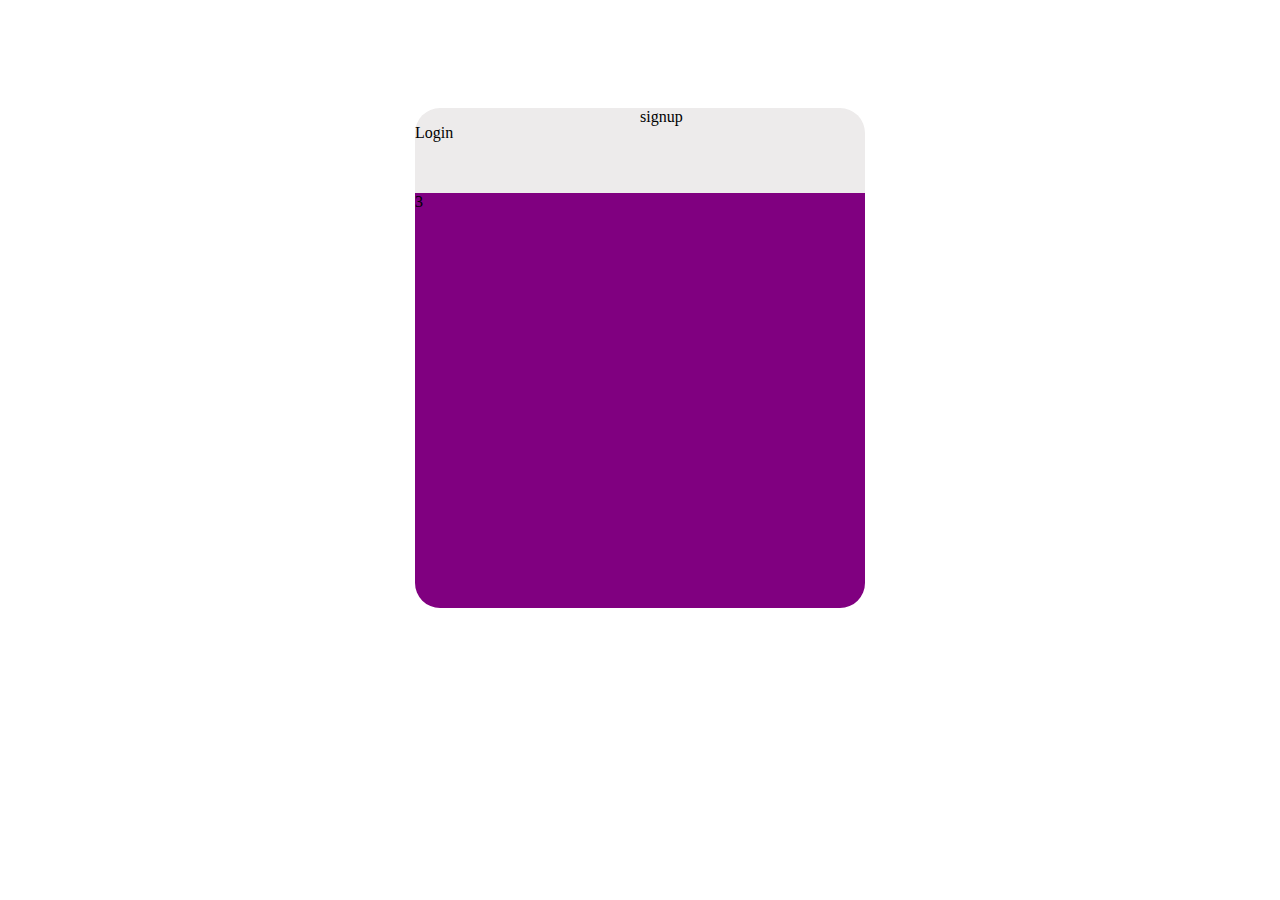
==== auth.html @ 29542b41 "menu" ====
<!DOCTYPE html>
<html lang="en">
<head>
    <meta charset="UTF-8">
    <meta name="viewport" content="width=device-width, initial-scale=1.0">
    <title>Login</title>
    <style>
        .auhtPage{
            display: flex;
            justify-content: center;
            background-color: white;
        }
        .authBox{
            margin-top: 100px;
            height: 500px;
            width: 450px;
            display: flex;
            flex-direction: column;
        }
        .login_signup{
            display: flex;
            height: 85px;
        }
        .login{
            background-color: rgb(237, 235, 235);
            display: flex;
            width: 225px;
            border-top-left-radius: 25px;
            
        }
        .login_selected{
            display: flex;
            border-top-left-radius: 25px;
            border-top-right-radius: 25px;
            background-color: purple;
            width: 225px;
            
        }
        .signup{
            background-color: rgb(237, 235, 235);
            display: flex;
            width: 225px;
            border-top-right-radius: 25px;
           
        }
        .signup_selected{
            width: 225px;
            display: flex;
            border-top-right-radius: 25px;
            border-top-left-radius: 25px;
            background-color: purple;
        }
        .credential{
            background-color: purple;
            display: flex;
            flex-grow:8;
            border-bottom-right-radius: 25px;
            border-bottom-left-radius: 25px;
        }
        .logintext{
        }
    </style>
</head>
<body class="auhtPage">
    <div class="authBox">
        <div class="login_signup">
            <div class="login" id="loginbtn" onclick="loginOpt()">
                <p class="logintext">Login</p>
            </div>
            <div class="signup" id="signupbtn" onclick="signupOpt()">signup</div>
        </div>
        
        <div class="credential">3</div>
    </div>
    <script>
        function loginOpt(){
        var loginbtn = document.getElementById('loginbtn');
            loginbtn.classList.remove("login");
            loginbtn.classList.add("login_selected");
            var signupbtn = document.getElementById('signupbtn');
            signupbtn.classList.add("signup");
            signupbtn.classList.remove("signup_selected");
        }
        function signupOpt(){
            var loginbtn = document.getElementById('loginbtn');
            loginbtn.classList.add("login");
            loginbtn.classList.remove("login_selected");
            var signupbtn = document.getElementById('signupbtn');
            signupbtn.classList.remove("signup");
            signupbtn.classList.add("signup_selected");

        }
    </script>
</body>
</html>
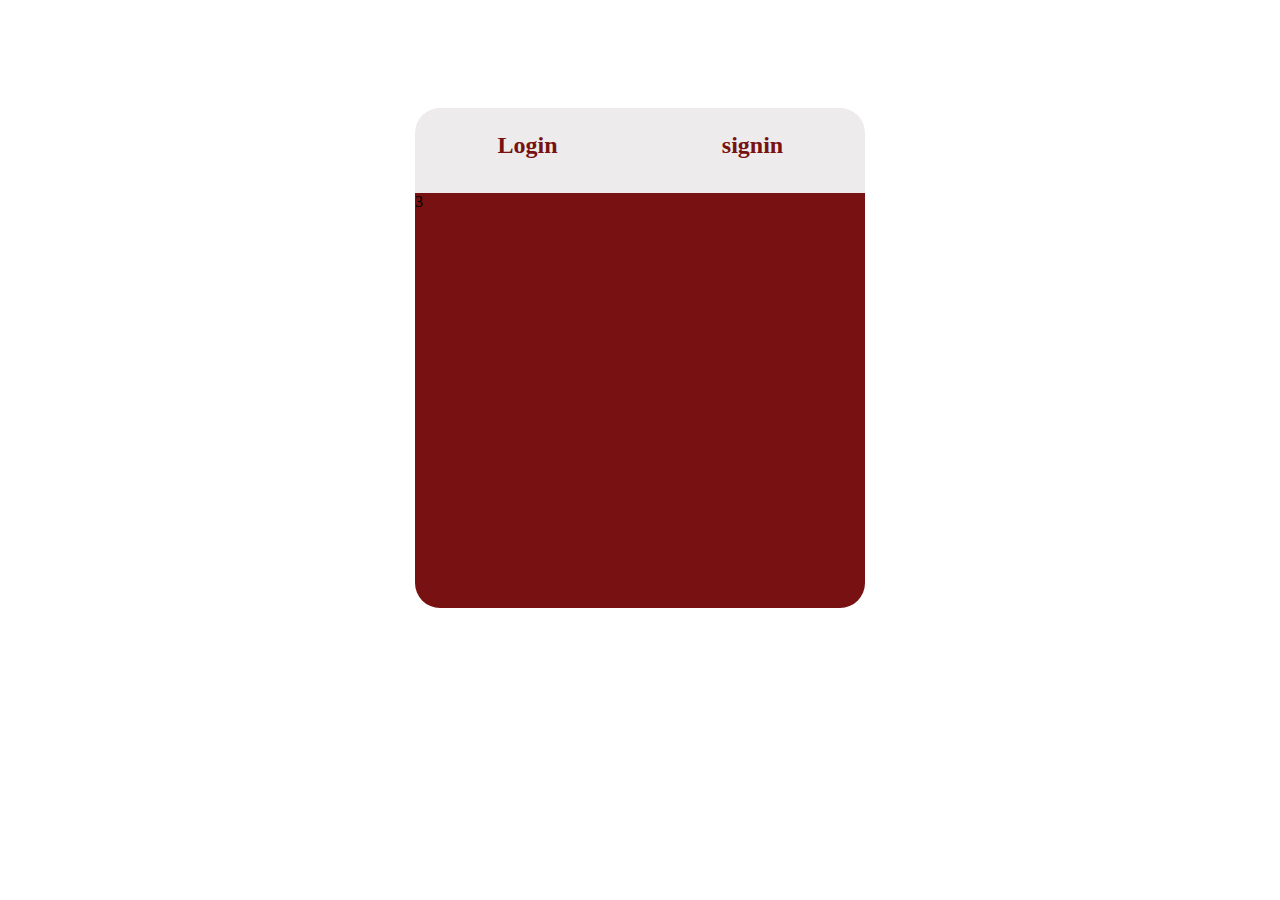
==== commit aed99f52: "auth" ====
--- a/auth.html
+++ b/auth.html
@@ -26,21 +26,25 @@
             display: flex;
             width: 225px;
             border-top-left-radius: 25px;
-            
+            justify-content: center;
+            color: rgb(120, 18, 18);
         }
         .login_selected{
             display: flex;
             border-top-left-radius: 25px;
             border-top-right-radius: 25px;
-            background-color: purple;
+            background-color: rgb(120, 18, 18);
             width: 225px;
-            
+            justify-content: center;
+            color: white;
         }
         .signup{
             background-color: rgb(237, 235, 235);
             display: flex;
             width: 225px;
             border-top-right-radius: 25px;
+            justify-content: center;
+            color: rgb(120, 18, 18);
            
         }
         .signup_selected{
@@ -48,26 +52,37 @@
             display: flex;
             border-top-right-radius: 25px;
             border-top-left-radius: 25px;
-            background-color: purple;
+            background-color: rgb(120, 18, 18);
+            justify-content: center;
+            color: white;
         }
         .credential{
-            background-color: purple;
+            background-color: rgb(120, 18, 18);
             display: flex;
             flex-grow:8;
             border-bottom-right-radius: 25px;
             border-bottom-left-radius: 25px;
         }
         .logintext{
+            font-size: 24px;
+            text-align: center;
+            justify-content: center;
+            display: flex;
+            font-weight: bolder;
         }
     </style>
 </head>
 <body class="auhtPage">
+    <script src="home.js">  
+    </script>  
     <div class="authBox">
         <div class="login_signup">
             <div class="login" id="loginbtn" onclick="loginOpt()">
                 <p class="logintext">Login</p>
             </div>
-            <div class="signup" id="signupbtn" onclick="signupOpt()">signup</div>
+            <div class="signup" id="signupbtn" onclick="signupOpt()">
+                <p class="logintext">signin</p>
+            </div>
         </div>
         
         <div class="credential">3</div>
